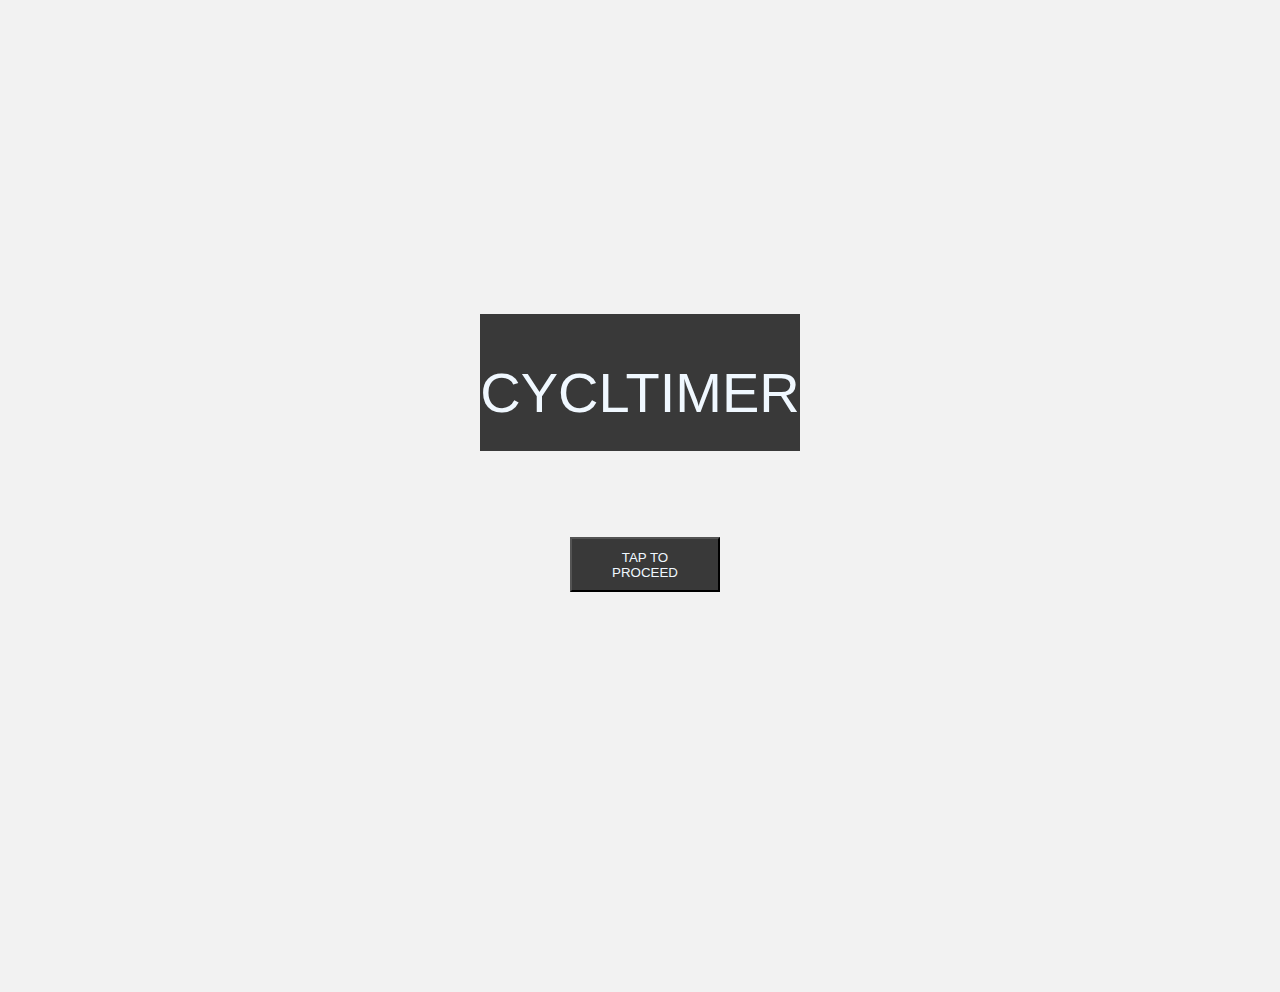
==== index.html @ 585acc36 "added" ====
<!DOCTYPE html>
<html lang="en">
<head>
    <meta charset="UTF-8">
    <meta name="viewport" content="width=device-width, initial-scale=1.0">
    <title>Homepage</title>
    <link rel="icon" href="contents/images/clock.jpg">
    <link rel="stylesheet" href="styles.css">
    <link rel="stylesheet" href="https://cdnjs.cloudflare.com/ajax/libs/font-awesome/6.4.2/css/all.min.css" integrity="sha512-z3gLpd7yknf1YoNbCzqRKc4qyor8gaKU1qmn+CShxbuBusANI9QpRohGBreCFkKxLhei6S9CQXFEbbKuqLg0DA==" crossorigin="anonymous" referrerpolicy="no-referrer" />
    <style>
        button:hover{
            background-color:rgba(160, 58, 150, 0.7) ; 
        }
    </style>
</head>
<body>
    <div class="homepg"> 
        
           
           <div style="margin-top: 350px;"><p style="color: aliceblue; background-color:rgb(57, 57, 57); font-size: 56px; text-align: center; "> CYCL<i class="fa-solid fa-clock-rotate-left" style="font-size: 86px;"></i>TIMER</p></div> 
           
           <div>
            <button id="a"; type="submit" class="btn-container" style="background-color:rgba(57, 57, 57 ); aliceblue; margin-left: 10px; margin-bottom: 400px; padding-bottom: 50px; height: 40px; width: 150px; text-align: center;"><a href="sign-up.html">TAP TO PROCEED</a></button>
        </div>
        
        <!-- <img src="timer.gif" alt="gif" style="width: 200px;height: 200px; border-radius: 50%; margin-bottom: 600px; "> -->
        
    </div>
</body>
</html>
---- styles.css ----
html {
    margin: 0;
    padding: 0;
    font-family: Georgia, 'Times New Roman', Times, serif;
}

.container {
    display: flex;
    justify-content: center;
    align-items: center;
    height: 100vh;
    background-image: url(contents/images/main_bg.png);
    background-size: cover;
    background-repeat: no-repeat;
    padding: 20%;
}

.logo {
    text-align: center;
    color: rgb(68, 5, 62);
}

.logo img {
    max-width: 400px; 
}

.login-form {
    text-align: center;
    align-content:center;
    align-items: center;
    margin-top: 20px;
    width: 100%;
    max-width: 450px;
    background-color: rgba(0, 0, 0, 0.701);
    padding: 10px 80px;
    box-shadow: 0px 0px 10px #000;
    height: 590px;
    color: white;
}

.login-form h1 {
    text-align: center;
    justify-content: center;
    font-family: 'Arial', sans-serif;
    width: 300px;
    height: 5px;
    margin-bottom: 30px;
    align-content: center;
}

.login-form h5 {
    text-align: center;
    align-content: center;
    margin-bottom: 5px;
}

.login-form h6 {
    text-align: center;
    align-content: center;
    margin-bottom: -20px;
}

.links {
    text-align: center;
    margin: 1px;
    margin-bottom: 1px;
}

a {
    display: inline-block;
    margin: 10px; 
    text-align: center; 
    vertical-align: auto;
    text-decoration: none;
}

a img {
    max-width: 100%;
    height: auto; 
}

.input-container {
    margin-bottom: 15px;
    text-align: center;
    justify-content: center;
}

.input-container input {
    background-color: transparent;
    width: 100%;
    
    padding: 10px;
    justify-content: center;
    align-items: center; 
    border: 1px solid #ccc;
    border-radius: 3px;
}
.input-container2 {
    margin-bottom: 15px;
    text-align: center;
    justify-content: center;
}

.input-container2 input {
    background-color: transparent;
    width: 50%;
    
    padding: 10px;
    justify-content: center;
    align-items: center; 
    border: 1px solid #ccc;
    border-radius: 3px;
}
.input-container1 input{
    background-color: transparent;
    width: 100%;
    
    padding: 10px;
    justify-content: center;
    align-items: center; 
    border: 1px solid #ccc;
    border-radius: 3px;
}
.password-container1 input{
    background-color: transparent;
    color: white;
    width: 91%;
    padding: 10px;
    justify-content: center;
    align-items: center; 
    border: 1px solid #ccc;
    border-radius: 3px;
}
.input-container1 {
    margin-bottom: 15px;
    text-align: center;
    color: rgb(131, 172, 208);
}
.password-container1 {
    margin-bottom: 15px;
    text-align: center;
    color: rgb(131, 172, 208);
}

.password-container input {
    background-color: transparent;
    width: 51%;
    padding: 10px;
    justify-content: center;
    align-items: center; 
    border: 1px solid #ccc;
    border-radius: 3px;
    color: rgb(131, 172, 208);
}

.btn-container {
    text-align: center;
    margin-top: 30px;
}

/* css of buttons individually line 362 */
.nm{
    padding: auto;
    background-color: #007bff;
    color: aliceblue;
    border: none;
    border-radius: 3px;
    cursor: pointer;
    transition: background-color 0.3s;
    background-image: linear-gradient(92.88deg, #455EB5 9.16%, #5643CC 43.89%, #673FD7 64.72%);
    font-family: "Inter UI", "SF Pro Display", -apple-system, BlinkMacSystemFont, "Segoe UI", Roboto, Oxygen, Ubuntu, Cantarell, "Open Sans", "Helvetica Neue", sans-serif;
    font-size: 15px;
    font-weight: 500;
    height: 2rem;
    padding: 0 1.6rem;
    text-align: center;
    text-shadow: rgba(0, 0, 0, 0.25) 0 3px 8px;
    transition: all 0.5s;
    user-select: none;
    -webkit-user-select: none;
    touch-action: manipulation;
}
.nm:hover{
    background-color: #0056b3; 
    box-shadow: rgba(80, 63, 205, 0.5) 0 1px 30px;
    transition-duration: 0.1s;
}
.btn-container button:hover {
    background-color: #0056b3; 
    box-shadow: rgba(80, 63, 205, 0.5) 0 1px 30px;
    transition-duration: 0.1s;
}

.options {
    text-align: center;
    margin-top: 0px;
}

.options a {
    text-decoration: none;
    color: #007bff;
}

.options a:hover {
    text-decoration: underline;
    color: red;
}

/*Navigation Bar*/
* {
	box-sizing: border-box;
}
body {
	font-family: 'Montserrat', sans-serif;
	line-height: 1.6;
	margin: 0;
	min-height: 100vh;
}
ul {
  margin: 0;
  padding: 0;
  list-style: none;
}


h2,
h3,
a {
	color:aliceblue;
}

a {
	text-decoration: none;
}



.logo {
	margin: 0;
	font-size: 1.45em;
}

.main-nav {
	margin-top: 1px;


}
.logo a,
.main-nav a {
	padding: 10px 15px;
	text-transform: uppercase;
	text-align: center;
	display: block;
}

.main-nav a {
	color: #34495e;
	font-size: .99em;
}

.main-nav a:hover {
	color: #718daa;
}



.header {
	padding-top: 0px;
	padding-bottom: 0px;
	border: 1px solid #000000;
	background-color: #f4f4f4;
	-webkit-box-shadow: 0px 0px 14px 0px rgba(0,0,0,0.75);
	-moz-box-shadow: 0px 0px 14px 0px rgba(0,0,0,0.75);
	box-shadow: 0px 0px 14px 0px rgba(0,0,0,0.75);
	-webkit-border-radius: 5px;
	-moz-border-radius: 5px;
	border-radius: 2px;
}


/* ================================= 
  Media Queries
==================================== */




@media (min-width: 76px) {
	.header,
	.main-nav {
		display: flex;
	}
	.header {
		flex-direction: column;
		align-items: center;
    	.header{
		width: 70%;
		margin: 0 auto;
		max-width: 1150px;
	}
	}

}

@media (min-width: 80px) {
	.header {
		flex-direction: row;
		justify-content: space-between;
	}

/*Main Page css*/
body {
    background-color: #f2f2f2;
}

.container2 {
    display: flex;
    flex-direction: column;
    align-items: center;
    justify-content: center;
    min-height: 100vh;
    background-image: url(contents/images/main2_bg.jpg), -webkit-linear-gradient(270deg,rgba(178,0,3,1.00) 0%,rgba(103,17,17,1.00) 100%);
    background-image: url(contents/images/main2_bg.jpg), -moz-linear-gradient(270deg,rgba(178,0,3,1.00) 0%,rgba(103,17,17,1.00) 100%);
    background-image: url(contents/images/main2_bg.jpg), -o-linear-gradient(270deg,rgba(178,0,3,1.00) 0%,rgba(103,17,17,1.00) 100%);
    background-image: url(contents/images/main2_bg.jpg), linear-gradient(180deg,rgba(178,0,3,1.00) 0%,rgba(103,17,17,1.00) 100%);
    background-size: cover;
    background-repeat: repeat;
}

.logo img {
    width: 100%;
    max-width: 400px;
    height: auto;
}

.countdown-form {
    text-align: center;
    align-content:center;
    align-items: center;
    margin-top: 20px;
    width: 100%;
    max-width: 480px;
    background-color: rgba(0, 0, 0, 0.701);
    padding: 10px;
    box-shadow: 0px 0px 10px #000;
    height: 600px;
    color: white;
}

#timer {
    font-size: 24px;
    font-weight: bold;
    margin-top: 20px;
    color: #FFEA00
}
.countdown-timer {
    text-align: center;
    position:sticky;
    bottom: 0;
    left: 50%;
    transform: translate(-50%, 0);
    background-color: #ffffff;
    padding: 20px;
    border-radius: 5px;
    box-shadow: 0px 0px 10px rgba(0, 0, 0, 0.1);
}
.homepg{
    background-image: url(contents/images/main_bg.png);
    background-size: cover;
    background-repeat: no-repeat;
    display: flex;
    flex-direction: column;
    justify-content: center;
    align-items: center;
    height: 100vh;
}
  }
  
  @keyframes confetti-fall {
    0% {
      top: 0;
      left: random(0, 100vw);
    }
    100% {
      top: 100vh;
      transform: rotate(360deg);
    }
  }
.button2{
	height: 5rem;
	color: aqua;
}


#1234{
    height: 7rem;
    color: #579B9B;
}
.btn-container button {
    padding: 1px 10px;
    color: rgb(255, 255, 255);
    border: none;
    cursor: pointer;
    transition: background-color 0.3s;
    border-radius: 25px;
    background-color: #5BC236;
    /* background-image: linear-gradient(92.88deg, #455EB5 9.16%, #5643CC 43.89%, #673FD7 64.72%); */
    font-family: "Inter UI", "SF Pro Display", -apple-system, BlinkMacSystemFont, "Segoe UI", Roboto, Oxygen, Ubuntu, Cantarell, "Open Sans", "Helvetica Neue", sans-serif;
    font-size: 15px;
    font-weight: 500;
    height: 3.7rem;
    padding: 0 3rem;
    text-align: center;
    text-shadow: rgba(0, 0, 0, 0.25) 0 3px 8px;
    transition: all 0.5s;
    user-select: none;
    -webkit-user-select: none;
    touch-action: manipulation;
    border: 2px solid #00160e;
    border-width: 3px;
}
#stopbutton{
    padding: 1px 10px;
    color: rgb(255, 255, 255);
    border: none;
    border-radius: 3px;
    cursor: pointer;
    transition: background-color 0.3s;
    border-radius: 25px;
    background-color: rgb(225, 7, 47);
    /* background-image: linear-gradient(92.88deg, #455EB5 9.16%, #5643CC 43.89%, #673FD7 64.72%); */
    font-family: "Inter UI", "SF Pro Display", -apple-system, BlinkMacSystemFont, "Segoe UI", Roboto, Oxygen, Ubuntu, Cantarell, "Open Sans", "Helvetica Neue", sans-serif;
    font-size: 15px;
    font-weight: 500;
    height: 3.7rem;
    padding: 0 3.2rem;
    text-align: center;
    text-shadow: rgba(0, 0, 0, 0.25) 0 3px 8px;
    transition: all 0.5s;
    user-select: none;
    -webkit-user-select: none;
    touch-action: manipulation;
    border: 2px solid #00160e;
    border-width: 3px;
}
#resetbutton{
    padding: 1px 10px;
    color: rgb(255, 255, 255);
    border: none;
    border-radius: 3px;
    cursor: pointer;
    transition: background-color 0.3s;
    border-radius: 25px;
    background-color: rgb(7, 105, 225);
    /* background-image: linear-gradient(92.88deg, #455EB5 9.16%, #5643CC 43.89%, #673FD7 64.72%); */
    font-family: "Inter UI", "SF Pro Display", -apple-system, BlinkMacSystemFont, "Segoe UI", Roboto, Oxygen, Ubuntu, Cantarell, "Open Sans", "Helvetica Neue", sans-serif;
    font-size: 15px;
    font-weight: 500;
    height: 3.7rem;
    padding: 0 3.2rem;
    text-align: center;
    text-shadow: rgba(0, 0, 0, 0.25) 0 3px 8px;
    transition: all 0.5s;
    user-select: none;
    -webkit-user-select: none;
    touch-action: manipulation;
    border: 2px solid #00160e;
    border-width: 3px;
}
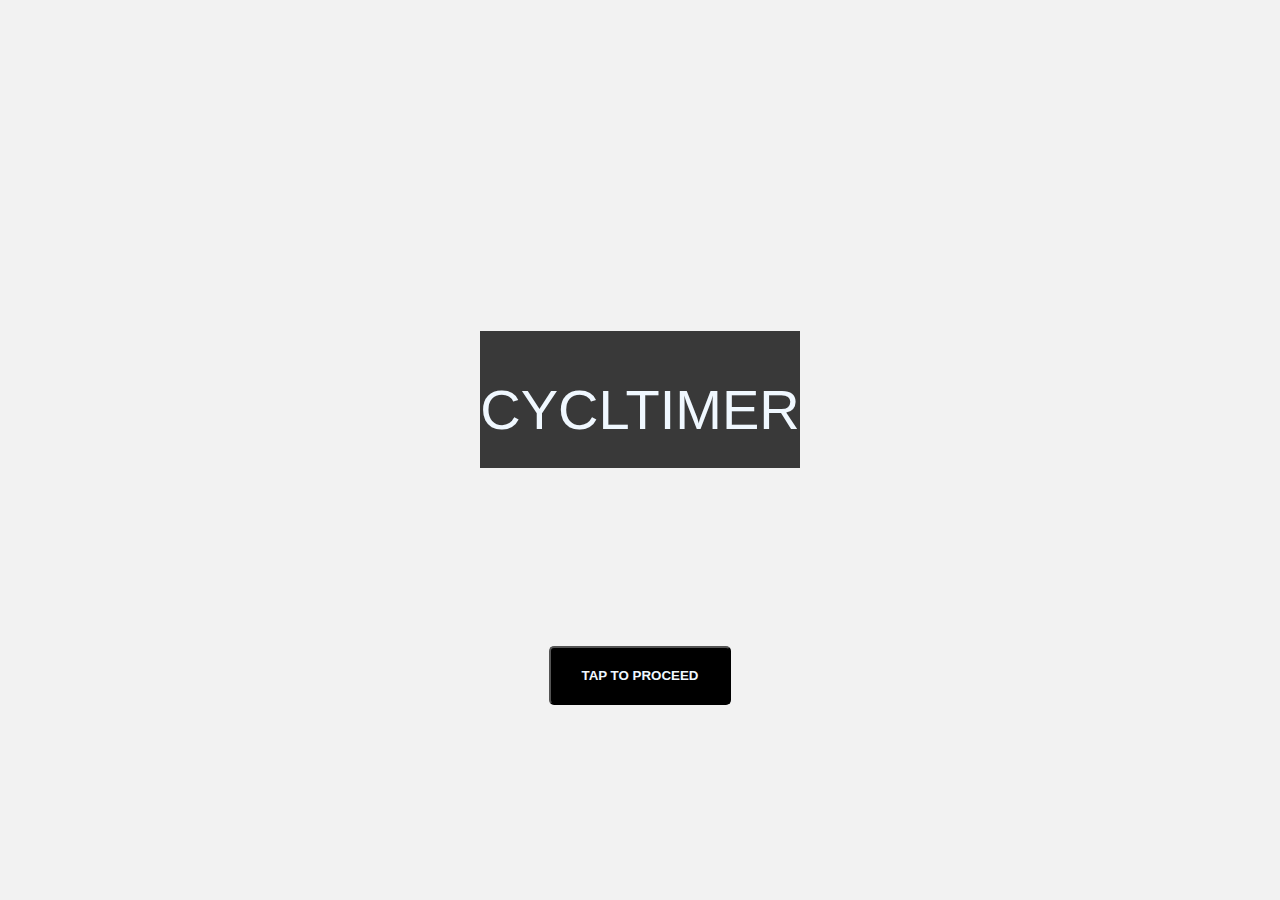
==== commit a73ebe19: "new" ====
--- a/index.html
+++ b/index.html
@@ -15,12 +15,10 @@
 </head>
 <body>
     <div class="homepg"> 
-        
-           
-           <div style="margin-top: 350px;"><p style="color: aliceblue; background-color:rgb(57, 57, 57); font-size: 56px; text-align: center; "> CYCL<i class="fa-solid fa-clock-rotate-left" style="font-size: 86px;"></i>TIMER</p></div> 
-           
+           <div style="margin-top: 80px;"><p style="color: aliceblue; background-color:rgb(57, 57, 57); font-size: 56px; text-align: center; "> CYCL<i class="fa-solid fa-clock-rotate-left" style="font-size: 86px;"></i>TIMER</p></div> 
+           <div><br><br><br><br></div>
            <div>
-            <button id="a"; type="submit" class="btn-container" style="background-color:rgba(57, 57, 57 ); aliceblue; margin-left: 10px; margin-bottom: 400px; padding-bottom: 50px; height: 40px; width: 150px; text-align: center;"><a href="sign-up.html">TAP TO PROCEED</a></button>
+            <button id="a"; type="submit" class="btn-container";><a href="sign-up.html">TAP TO PROCEED</a></button>
         </div>
         
         <!-- <img src="timer.gif" alt="gif" style="width: 200px;height: 200px; border-radius: 50%; margin-bottom: 600px; "> -->
--- a/styles.css
+++ b/styles.css
@@ -466,4 +466,21 @@
     touch-action: manipulation;
     border: 2px solid #00160e;
     border-width: 3px;
+}
+
+#a{
+    align-items: center;
+    justify-content: center;
+    margin-top: 20px;
+    padding: 10px 20px;
+    background-color: rgb(0, 0, 0);
+    color: #ffffff;
+    text-decoration: none;
+    font-weight: bold;
+    border-radius: 5px;
+    transition: background-color 0.3s;
+}
+#a:hover {
+    background-color: rgb(215, 112, 112);
+    color: rgb(0, 0, 0);
 }